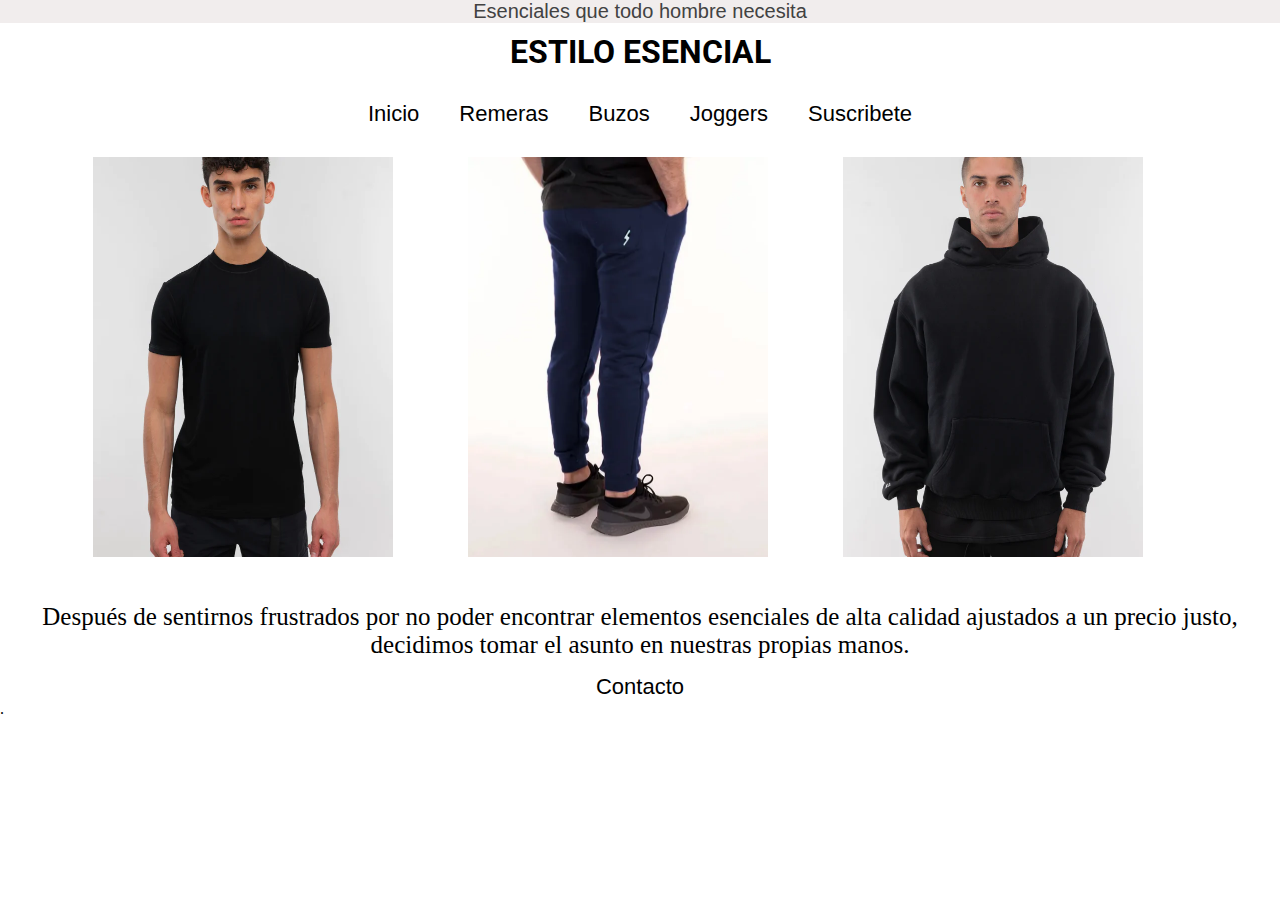
==== index.html @ 804cbad9 "pages terminadas" ====
<!DOCTYPE html>
<html lang="en">
<head>
    <link href="https://cdn.jsdelivr.net/npm/bootstrap@5.0.2/dist/css/bootstrap.min.css" rel="stylesheet" integrity="sha384-EVSTQN3/azprG1Anm3QDgpJLIm9Nao0Yz1ztcQTwFspd3yD65VohhpuuCOmLASjC" crossorigin="anonymous">
    <meta charset="UTF-8">
    <meta http-equiv="X-UA-Compatible" content="IE=edge">
    <meta name="viewport" content="width=device-width, initial-scale=1.0">
    <link rel="stylesheet" href="css/style.css">
    <title>Estilo essencial</title>
</head>
<body>
    <div id="mainindex">
        <header class="header">Esenciales que todo hombre necesita</header>
        <h1 class="titulo">ESTILO ESENCIAL</h1>
        <nav>
          <ul>
            <li><a href="/index.html">Inicio</a></li>
            <li><a href="/pages/remeras.html">Remeras</a></li>
            <li><a href="/pages/buzos.html">Buzos</a></li>
            <li><a href="/pages/joggers.html">Joggers</a></li>
            <li><a href="/pages/suscribite.html">Suscribete</a></li>
          </ul>
      </nav>
          <section class="sectionindex">
            <div class="hoverindex">
              <a href="/pages/remeras.html"><img src="img/remera negra.webp" alt="" width="300px" height="400px" class="boxModelImagen" ></a>
            </div>
            <div class="hoverindex">
              <a href="http://www.google.com.ar"><img src="img/joggerazul" alt="" width="300px" height="400px" class="boxModelImagen" ></a>
            </div>
              <a href="http://www.google.com.ar"><img src="img/buzonegro" alt="" width="300px" height="400px" class="boxModelImagen" ></a>
            </div>
            
          </section>
          <p class="parrafo">
            Después de sentirnos frustrados por no poder encontrar elementos esenciales de alta calidad ajustados a un precio justo, decidimos tomar el asunto en nuestras propias manos.
          </p>
          <footer>
            <a href="/pages/contacto.html">Contacto</a> 

          </footer>
    </div>

    <script src="https://cdn.jsdelivr.net/npm/bootstrap@5.0.2/dist/js/bootstrap.bundle.min.js" integrity="sha384-MrcW6ZMFYlzcLA8Nl+NtUVF0sA7MsXsP1UyJoMp4YLEuNSfAP+JcXn/tWtIaxVXM" crossorigin="anonymous"></script>
.
</body>
</html>
---- css/style.css ----
@import url('https://fonts.googleapis.com/css2?family=Roboto:ital,wght@1,900&display=swap');

*{
    margin: 0;
    padding: 0;
}

#mainindex{
    display: grid;
    grid-template-columns: auto auto auto;
    grid-template-rows: auto auto auto auto auto auto;
    grid-template-areas: "header header header"
                         "h1 h1 h1"
                         "nav nav nav"
                         "section section section"
                         "p p p"
                        "footer footer footer";
   
}

header{
    font-family: 'Franklin Gothic Medium', 'Arial Narrow', Arial, sans-serif;
    background-color:#f1eded;
    color: rgb(66, 66, 66);
    font-size: 20px;
    text-align: center;
    width: 100%;
    grid-area: header;

}

h1{
    background-color: white;
    font-family: 'Roboto', sans-serif;
    text-align: center;
    padding: 10px;
    margin: 0px;
    grid-area: h1;
    display: flex;
    flex-direction: row;
    justify-content: center;
    
}

nav{
    grid-area: nav;

}

ul {
    list-style: none;
    width: auto;
    margin: 0px;
    display: flex;
    flex-direction: row;
    justify-content:center;
    background: white;
}

a {
    color: black;
    font-family: 'Franklin Gothic Medium', 'Arial Narrow', Arial, sans-serif;
    text-decoration: none;
    transition: 300ms;
    font-size: 22px;
}

a:hover {
    color: dodgerblue;
    cursor: pointer;
    border-radius: 5px;
}

li {
    width: auto;
    padding: 20px;
    transition: 300ms;
}

li:hover{
    transform: scale(1.2);
}

.hoverindex:hover{
    
    transform: translateY(-3%);
}

.boxModelImagen{
    margin-top: 10px;
    margin-right: 60px;
    margin-bottom: 25px;
    margin-left: 15px;
}

.sectionindex{
    display: flex;
    flex-direction: row;
    justify-content: center;
    flex-wrap: wrap;
    grid-area: section;
}


p{
    text-align: center;
    color: black;
    font-family: fantasy;
    font-size: 25px;
    grid-area: p;
}

footer{
    text-align: center;
    color: black;
    font-family: 'Franklin Gothic Medium', 'Arial Narrow', Arial, sans-serif;
    text-decoration: none;
    transition: 300ms;
    font-size: 22px;
    grid-area: footer;
}
footer:hover{
    transform: scale(1.2);
}





/* css remeras*/


#mainremeras{
    width: 100%;
}
.conteinercard{
    display: flex;
    width: 100%;
    flex-direction: row;
    justify-content: center;
    
}
.card{
    
    height: 80%;
    margin: 20px;
    border-radius: 6px;
    overflow: hidden;
    background: #fff;
    box-shadow: 0px 1px 10px rgba(0, 0, 0, 0.2);
    cursor: default;
    transition: all 400ms ease;
    display: flex;
    justify-content: center;
}
.card:hover{
    box-shadow: 5px 5px 20px rgba(0, 0, 0, 0.4);
    transform: translateY(-3%);

}
.card img{
    width: 400px;
    height: 210;
}
.card .contenido p{
    line-height: 1.5;
    color: #6a6a6a;
    text-align: center;
}
.card .contenido h3{
    text-align: center;
}
.talles{
    text-align: center;
}
button{
    text-align: center;
    margin-top: 15px;
    background-color: white;
    border-radius: 1px;
    font-family: fantasy;
    padding: 2px;
   
}
.comprar{
    text-align: center;
    margin-top: 15px;
    
    
}
button:hover{
    color: dodgerblue;
    cursor: pointer;
    border-radius: 5px;
}


/* css suscripcion */

.conteinersuscripcion{
    display: flex;
    width: 100%;
    flex-direction: row;
    justify-content: center;
    margin: 20px;
    padding: 20px;
    display: grid;
}
.formulario{
    background-color: #dbd8d8;
    margin: 20px;
    display: flex;
    justify-content: center;

}
.inputs{
    margin: 15px;
    padding: 5px;

}


/*css contacto */
h2{
    text-align: center;
}
p{
    margin: 10px;
    padding: 5px;
}

.acontacto{
    color: black;
    font-family: 'Franklin Gothic Medium', 'Arial Narrow', Arial, sans-serif;
    text-decoration: none;
    transition: 300ms;
    font-size: 22px;
}
@media screen and (max-width: 768px){
    #mainindex{
        grid-template-areas: "header"
                         "h1"
                         "nav"
                         "section"
                         "p"
                         "footer";

    }
    ul{
        justify-content: unset;
    }
    #mainremeras{
        width: auto;
    }
    .conteinercard{
        display: flex;
        flex-direction: column;

    }
   
  .conteinercontacto{
    display: flex;
    flex-direction: column;
    justify-content: center;
    width: 100%;
  }
}
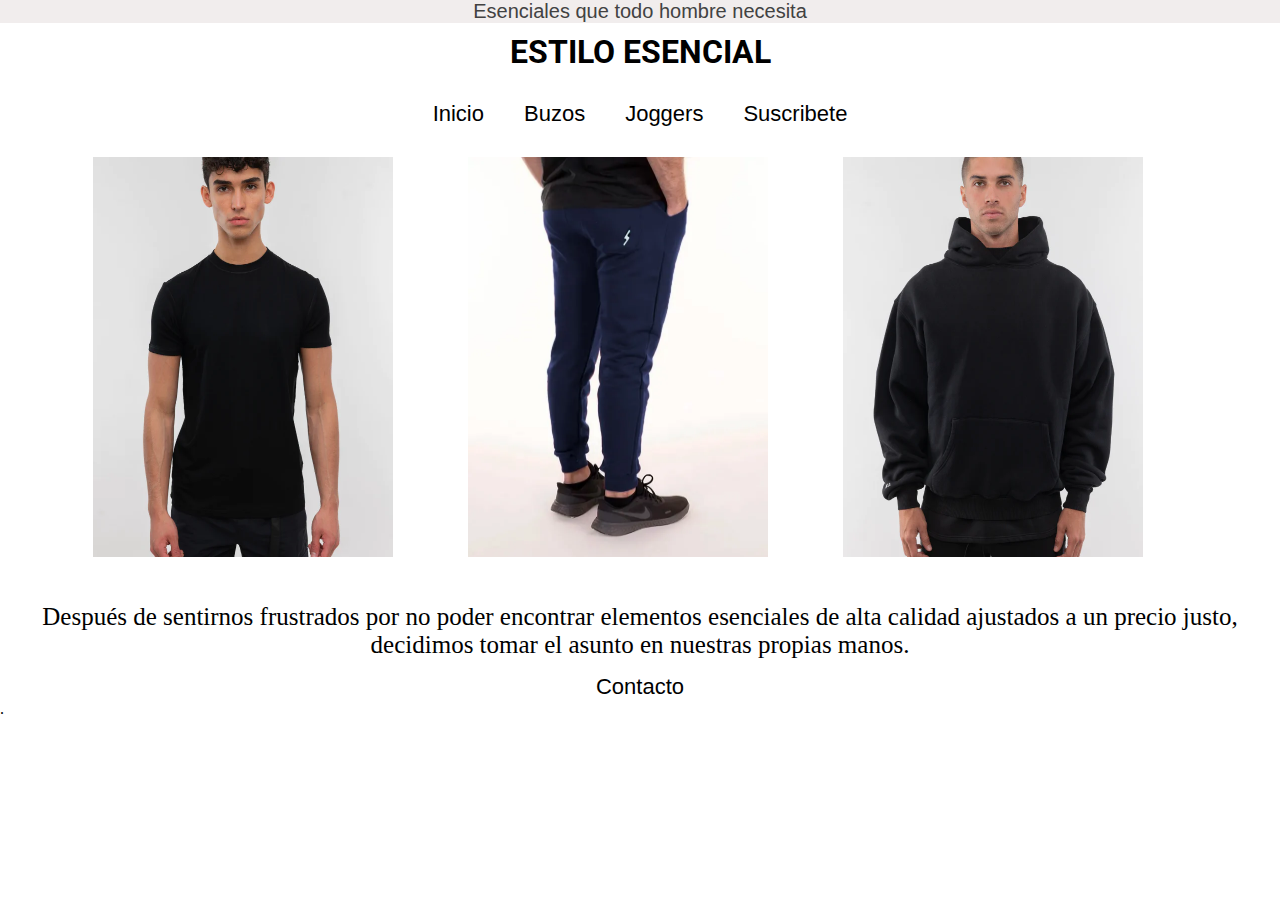
==== commit 959917a7: "rutas2" ====
--- a/index.html
+++ b/index.html
@@ -15,10 +15,9 @@
         <nav>
           <ul>
             <li><a href="/index.html">Inicio</a></li>
-            <li><a href="/pages/remeras.html">Remeras</a></li>
-            <li><a href="/pages/buzos.html">Buzos</a></li>
-            <li><a href="/pages/joggers.html">Joggers</a></li>
-            <li><a href="/pages/suscribite.html">Suscribete</a></li>
+            <li><a href="./pages/buzos.html">Buzos</a></li>
+            <li><a href="./pages/joggers.html">Joggers</a></li>
+            <li><a href="./pages/suscribite.html">Suscribete</a></li>
           </ul>
       </nav>
           <section class="sectionindex">
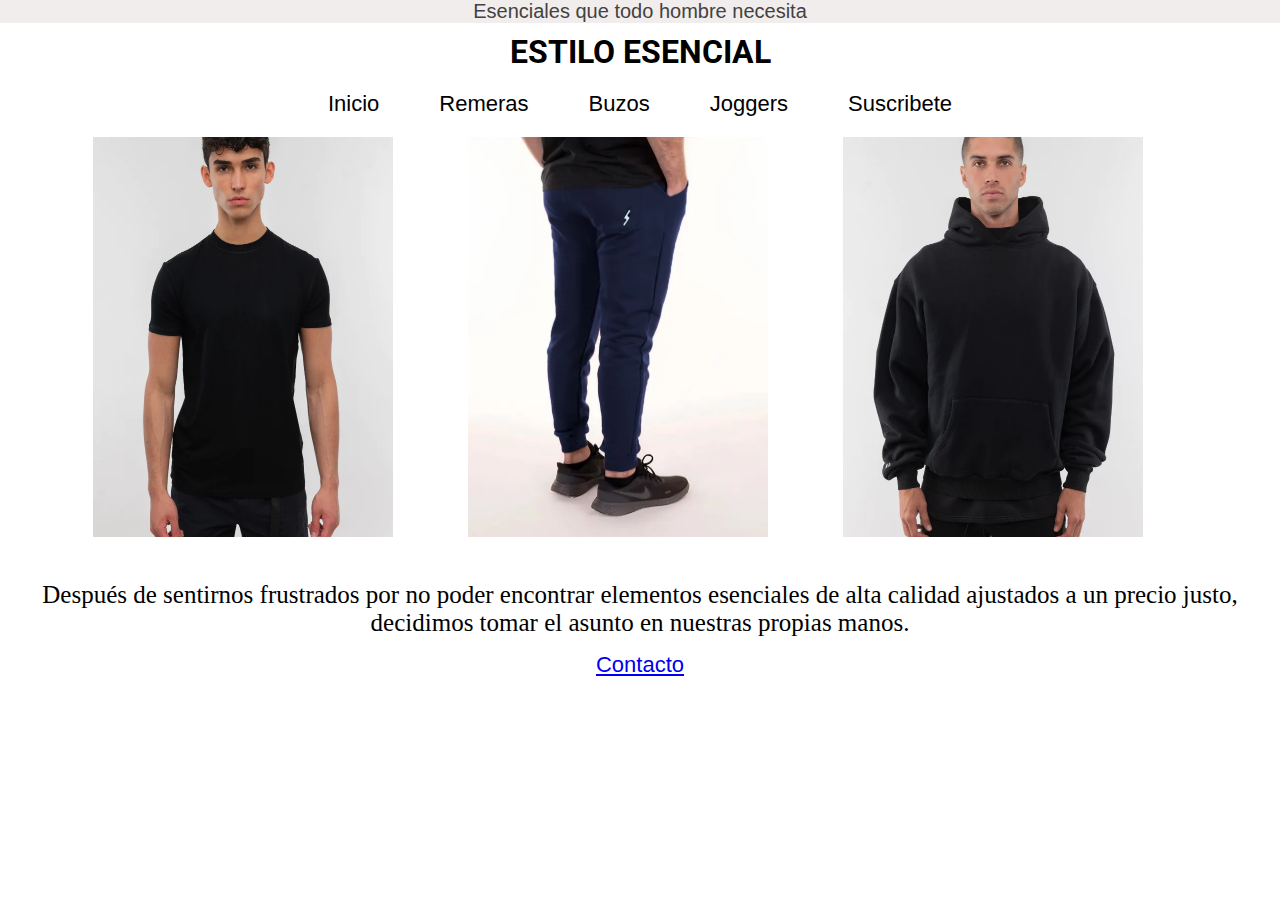
==== commit 1c039f6a: "essencial2" ====
--- a/index.html
+++ b/index.html
@@ -4,30 +4,30 @@
     <link href="https://cdn.jsdelivr.net/npm/bootstrap@5.0.2/dist/css/bootstrap.min.css" rel="stylesheet" integrity="sha384-EVSTQN3/azprG1Anm3QDgpJLIm9Nao0Yz1ztcQTwFspd3yD65VohhpuuCOmLASjC" crossorigin="anonymous">
     <meta charset="UTF-8">
     <meta http-equiv="X-UA-Compatible" content="IE=edge">
-    <meta name="viewport" content="width=device-width, initial-scale=1.0">
+    <meta name="viewport" content="width=device-width, user-scalable=no, initial-scale=1.0, maximum-scale=1.0, minimum-scale=1.0">
     <link rel="stylesheet" href="css/style.css">
     <title>Estilo essencial</title>
 </head>
 <body>
-    <div id="mainindex">
+    <div class="conteinerindex">
         <header class="header">Esenciales que todo hombre necesita</header>
         <h1 class="titulo">ESTILO ESENCIAL</h1>
         <nav>
-          <ul>
-            <li><a href="/index.html">Inicio</a></li>
-            <li><a href="./pages/buzos.html">Buzos</a></li>
-            <li><a href="./pages/joggers.html">Joggers</a></li>
-            <li><a href="./pages/suscribite.html">Suscribete</a></li>
-          </ul>
-      </nav>
+          <button class="nav-boton" onclick="accion()">Menu</button>
+           <a href="/index.html" class="nav-enlace desaparece">Inicio</a></li>
+           <a href="/pages/remeras.html" class="nav-enlace desaparece">Remeras</a></li>
+           <a href="./pages/buzos.html"class="nav-enlace desaparece">Buzos</a></li>
+           <a href="./pages/joggers.html"class="nav-enlace desaparece">Joggers</a></li>
+           <a href="./pages/suscribite.html"class="nav-enlace desaparece">Suscribete</a></li>  
+       </nav>
           <section class="sectionindex">
             <div class="hoverindex">
               <a href="/pages/remeras.html"><img src="img/remera negra.webp" alt="" width="300px" height="400px" class="boxModelImagen" ></a>
             </div>
             <div class="hoverindex">
-              <a href="http://www.google.com.ar"><img src="img/joggerazul" alt="" width="300px" height="400px" class="boxModelImagen" ></a>
+              <a href="pages/joggers.html"><img src="img/joggerazul" alt="" width="300px" height="400px" class="boxModelImagen" ></a>
             </div>
-              <a href="http://www.google.com.ar"><img src="img/buzonegro" alt="" width="300px" height="400px" class="boxModelImagen" ></a>
+              <a href="pages/buzos.html"><img src="img/buzonegro" alt="" width="300px" height="400px" class="boxModelImagen" ></a>
             </div>
             
           </section>
@@ -39,8 +39,16 @@
 
           </footer>
     </div>
+    <script>
+      function accion(){
+        console.log('esta funcionando mi voton');
+        var ancla = document.getElementsByClassName('nav-enlace');
+        for(var i = 0; i < ancla.length; i++){
+        ancla[i].classList.toggle('desaparece');
+       }
+      }
 
-    <script src="https://cdn.jsdelivr.net/npm/bootstrap@5.0.2/dist/js/bootstrap.bundle.min.js" integrity="sha384-MrcW6ZMFYlzcLA8Nl+NtUVF0sA7MsXsP1UyJoMp4YLEuNSfAP+JcXn/tWtIaxVXM" crossorigin="anonymous"></script>
-.
+    </script>
+
 </body>
 </html>--- a/css/style.css
+++ b/css/style.css
@@ -5,20 +5,14 @@
     padding: 0;
 }
 
-#mainindex{
-    display: grid;
-    grid-template-columns: auto auto auto;
-    grid-template-rows: auto auto auto auto auto auto;
-    grid-template-areas: "header header header"
-                         "h1 h1 h1"
-                         "nav nav nav"
-                         "section section section"
-                         "p p p"
-                        "footer footer footer";
-   
-}
-
-header{
+.conteinerindex{
+    width: 100%;
+    overflow: hidden;
+
+}
+
+
+header{ 
     font-family: 'Franklin Gothic Medium', 'Arial Narrow', Arial, sans-serif;
     background-color:#f1eded;
     color: rgb(66, 66, 66);
@@ -43,7 +37,8 @@
 }
 
 nav{
-    grid-area: nav;
+    display: flex;
+    justify-content: center;
 
 }
 
@@ -52,34 +47,30 @@
     width: auto;
     margin: 0px;
     display: flex;
+    
     flex-direction: row;
     justify-content:center;
     background: white;
 }
 
-a {
+.nav-enlace{
     color: black;
     font-family: 'Franklin Gothic Medium', 'Arial Narrow', Arial, sans-serif;
     text-decoration: none;
+    padding: 10px 30px;
     transition: 300ms;
     font-size: 22px;
-}
-
-a:hover {
+    display: inline-block;
+}
+
+.nav-enlace:hover {
     color: dodgerblue;
     cursor: pointer;
     border-radius: 5px;
-}
-
-li {
-    width: auto;
-    padding: 20px;
-    transition: 300ms;
-}
-
-li:hover{
     transform: scale(1.2);
-}
+    transition: 300ms;
+}
+
 
 .hoverindex:hover{
     
@@ -159,7 +150,7 @@
 
 }
 .card img{
-    width: 400px;
+    width: 350px;
     height: 210;
 }
 .card .contenido p{
@@ -176,7 +167,7 @@
 button{
     text-align: center;
     margin-top: 15px;
-    background-color: white;
+    background-color:white;
     border-radius: 1px;
     font-family: fantasy;
     padding: 2px;
@@ -236,19 +227,35 @@
     transition: 300ms;
     font-size: 22px;
 }
+
+.nav-boton{
+    color: black;
+    padding: 10px 0;
+    border: 2px solid #fff;
+    display: none;
+
+}
 @media screen and (max-width: 768px){
-    #mainindex{
-        grid-template-areas: "header"
-                         "h1"
-                         "nav"
-                         "section"
-                         "p"
-                         "footer";
-
-    }
-    ul{
-        justify-content: unset;
-    }
+    .conteinerindex{
+        width: 100%;
+        display: flex;
+        flex-direction: column;
+        
+    }
+    .sectionindex{
+        width: 100%;
+        display: flex;
+        flex-direction: column;
+        justify-content: center;
+    }
+    .boxModelImagen{
+        width: 100%;
+        display: flex;
+        flex-direction: column;
+        justify-content: center;
+    }
+   
+   
     #mainremeras{
         width: auto;
     }
@@ -264,4 +271,17 @@
     justify-content: center;
     width: 100%;
   }
-}
+  nav{
+    flex-direction: column;
+  }
+  .nav-enlace{
+    margin: 10px 0px;
+  }
+  .nav-boton{
+    display: inline-block;
+    font-size: 20px;
+  }
+  .desaparece{
+    display: none;
+  }
+}
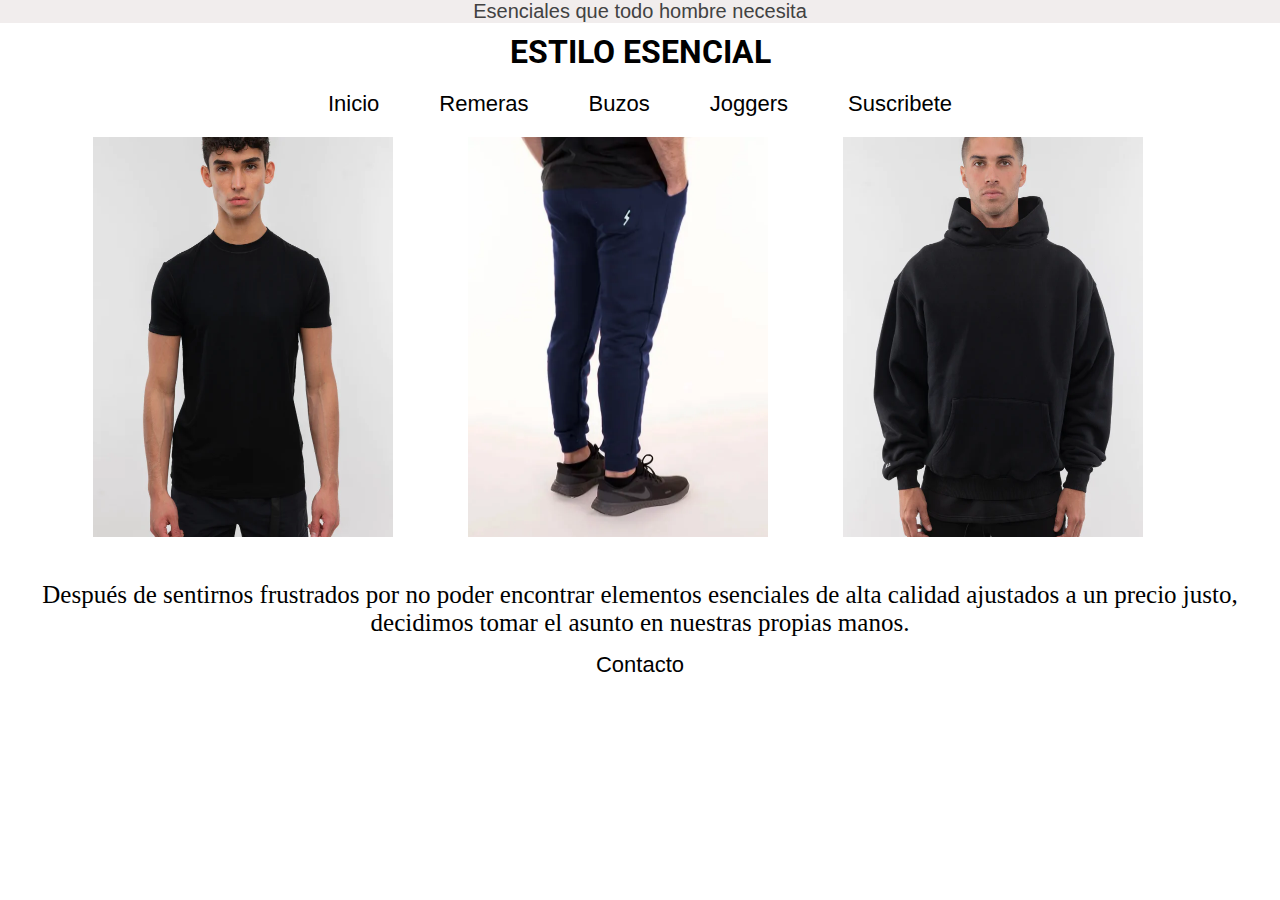
==== commit ee363e52: "rutas 2" ====
--- a/index.html
+++ b/index.html
@@ -15,10 +15,10 @@
         <nav>
           <button class="nav-boton" onclick="accion()">Menu</button>
            <a href="/index.html" class="nav-enlace desaparece">Inicio</a></li>
-           <a href="/pages/remeras.html" class="nav-enlace desaparece">Remeras</a></li>
-           <a href="./pages/buzos.html"class="nav-enlace desaparece">Buzos</a></li>
-           <a href="./pages/joggers.html"class="nav-enlace desaparece">Joggers</a></li>
-           <a href="./pages/suscribite.html"class="nav-enlace desaparece">Suscribete</a></li>  
+           <a href="./pages/remeras.html" class="nav-enlace desaparece">Remeras</a>
+           <a href="./pages/buzos.html"class="nav-enlace desaparece">Buzos</a>
+           <a href="./pages/joggers.html"class="nav-enlace desaparece">Joggers</a>
+           <a href="./pages/suscribite.html"class="nav-enlace desaparece">Suscribete</a> 
        </nav>
           <section class="sectionindex">
             <div class="hoverindex">
@@ -35,7 +35,7 @@
             Después de sentirnos frustrados por no poder encontrar elementos esenciales de alta calidad ajustados a un precio justo, decidimos tomar el asunto en nuestras propias manos.
           </p>
           <footer>
-            <a href="/pages/contacto.html">Contacto</a> 
+            <a href="./pages/contacto.html" class="contacto">Contacto</a> 
 
           </footer>
     </div>
--- a/css/style.css
+++ b/css/style.css
@@ -112,6 +112,10 @@
 }
 footer:hover{
     transform: scale(1.2);
+}
+.contacto{
+    color: black;
+    text-decoration: none;
 }
 
 
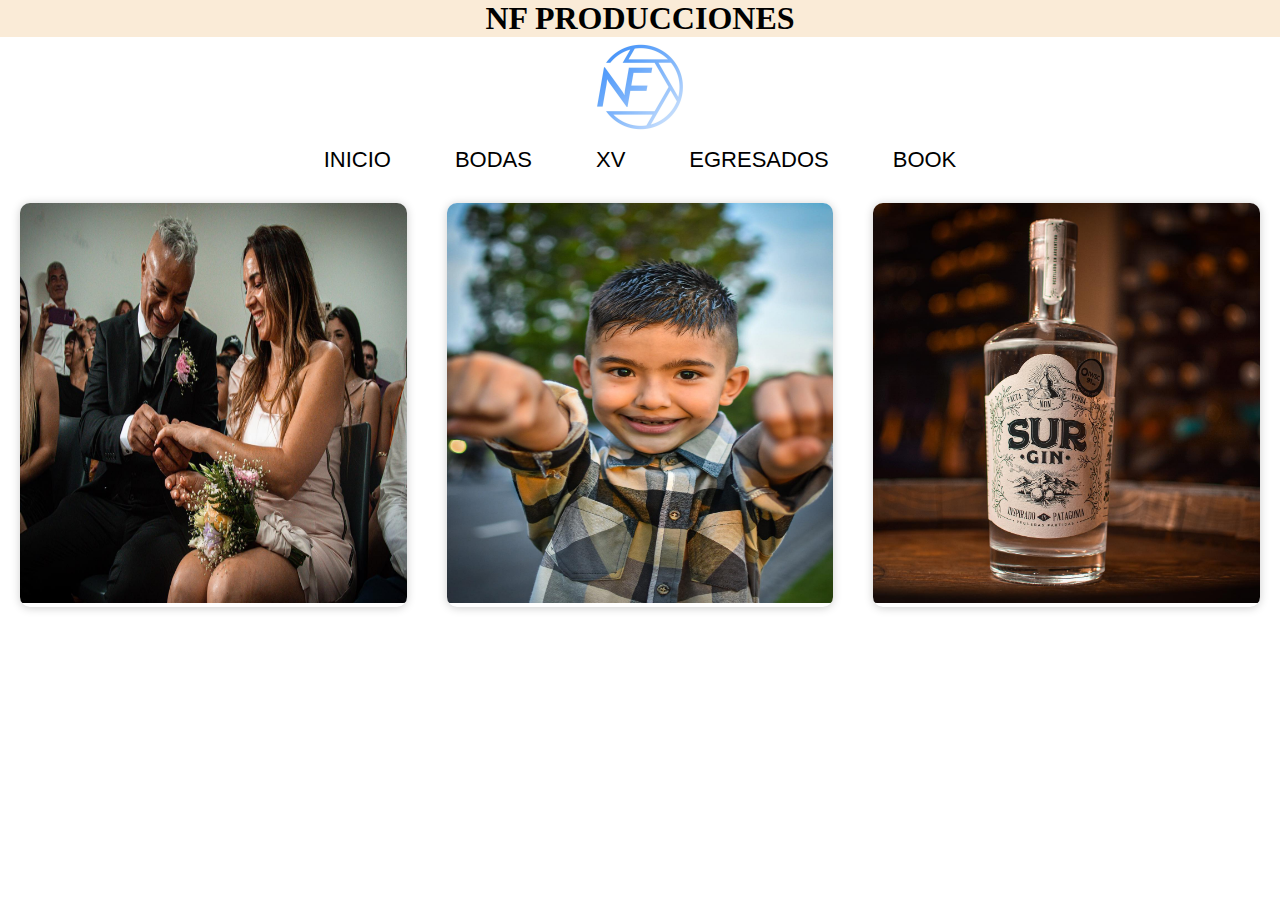
==== commit c09675ff: "Add files via upload" ====
--- a/index.html
+++ b/index.html
@@ -1,54 +1,90 @@
-<!DOCTYPE html>
-<html lang="en">
-<head>
-    <link href="https://cdn.jsdelivr.net/npm/bootstrap@5.0.2/dist/css/bootstrap.min.css" rel="stylesheet" integrity="sha384-EVSTQN3/azprG1Anm3QDgpJLIm9Nao0Yz1ztcQTwFspd3yD65VohhpuuCOmLASjC" crossorigin="anonymous">
-    <meta charset="UTF-8">
-    <meta http-equiv="X-UA-Compatible" content="IE=edge">
-    <meta name="viewport" content="width=device-width, user-scalable=no, initial-scale=1.0, maximum-scale=1.0, minimum-scale=1.0">
-    <link rel="stylesheet" href="css/style.css">
-    <title>Estilo essencial</title>
-</head>
-<body>
-    <div class="conteinerindex">
-        <header class="header">Esenciales que todo hombre necesita</header>
-        <h1 class="titulo">ESTILO ESENCIAL</h1>
-        <nav>
-          <button class="nav-boton" onclick="accion()">Menu</button>
-           <a href="/index.html" class="nav-enlace desaparece">Inicio</a></li>
-           <a href="./pages/remeras.html" class="nav-enlace desaparece">Remeras</a>
-           <a href="./pages/buzos.html"class="nav-enlace desaparece">Buzos</a>
-           <a href="./pages/joggers.html"class="nav-enlace desaparece">Joggers</a>
-           <a href="./pages/suscribite.html"class="nav-enlace desaparece">Suscribete</a> 
-       </nav>
-          <section class="sectionindex">
-            <div class="hoverindex">
-              <a href="/pages/remeras.html"><img src="img/remera negra.webp" alt="" width="300px" height="400px" class="boxModelImagen" ></a>
-            </div>
-            <div class="hoverindex">
-              <a href="pages/joggers.html"><img src="img/joggerazul" alt="" width="300px" height="400px" class="boxModelImagen" ></a>
-            </div>
-              <a href="pages/buzos.html"><img src="img/buzonegro" alt="" width="300px" height="400px" class="boxModelImagen" ></a>
-            </div>
-            
-          </section>
-          <p class="parrafo">
-            Después de sentirnos frustrados por no poder encontrar elementos esenciales de alta calidad ajustados a un precio justo, decidimos tomar el asunto en nuestras propias manos.
-          </p>
-          <footer>
-            <a href="./pages/contacto.html" class="contacto">Contacto</a> 
-
-          </footer>
-    </div>
-    <script>
-      function accion(){
-        console.log('esta funcionando mi voton');
-        var ancla = document.getElementsByClassName('nav-enlace');
-        for(var i = 0; i < ancla.length; i++){
-        ancla[i].classList.toggle('desaparece');
-       }
-      }
-
-    </script>
-
-</body>
+<!doctype html>
+<html lang="en">
+
+<head>
+  <!-- Required meta tags -->
+  <meta charset="utf-8">
+  <meta name="viewport" content="width=device-width, initial-scale=1">
+  <link rel="stylesheet" href="css/style.css">
+  <!-- Bootstrap CSS -->
+  <link href="https://cdn.jsdelivr.net/npm/bootstrap@5.0.2/dist/css/bootstrap.min.css" rel="stylesheet"
+    integrity="sha384-EVSTQN3/azprG1Anm3QDgpJLIm9Nao0Yz1ztcQTwFspd3yD65VohhpuuCOmLASjC" crossorigin="anonymous">
+
+  <title>NF PRODUCCIONES</title>
+  <link rel="stylesheet" href="https://cdnjs.cloudflare.com/ajax/libs/font-awesome/6.4.0/css/all.min.css"
+    integrity="sha512-iecdLmaskl7CVkqkXNQ/ZH/XLlvWZOJyj7Yy7tcenmpD1ypASozpmT/E0iPtmFIB46ZmdtAc9eNBvH0H/ZpiBw=="
+    crossorigin="anonymous" referrerpolicy="no-referrer" />
+</head>
+
+<body>
+  <div class="contenedor">
+    <!-- columnas / cantidad de columnas invisibles 
+     a cubrir/ breakpoints sm md lg xl xxl-->
+
+    <div>
+      <h1> NF PRODUCCIONES</h1>
+      <div class="img">
+        <img class="img" src="images/logo.jpg" alt="" width="100px">
+      </div>
+
+      <nav>
+        <button class="nav-boton" onclick="accion()">Menu</button>
+        <div class="menu">
+          <a href="/index.html" class="nav-enlace desaparece">INICIO</a></li>
+          <a href="pages/bodas.html" class="nav-enlace desaparece">BODAS</a>
+          <a href="./pages/buzos.html" class="nav-enlace desaparece">XV</a>
+          <a href="./pages/joggers.html" class="nav-enlace desaparece">EGRESADOS</a>
+          <a href="./pages/suscribite.html" class="nav-enlace desaparece">BOOK</a>
+        </div>
+      </nav>
+    </div>
+
+    <main class="conteinerCards">
+      <div class="card">
+        <div class="imgCasamiento">
+          <a href=""><img src="images/casamiento2.jpg" alt="" width="100%"></a>
+        </div>
+
+      </div>
+      <div class="card">
+        <div class="content">
+          <a href=""><img src="images/lichu.jpg" alt="" width="100%"></a>
+        </div>
+
+      </div>
+      <div class="card">
+        <div class="content">
+
+          <a href=""><img src="images/gin.jpg" alt="" width="100%"></a>
+        </div>
+
+      </div>
+    </main>
+
+
+    <footer>
+      <div class="redes">
+        <a href="https://www.facebook.com/profile.php?id=100070298352965" class="icono"><i class="fa-brands fa-facebook"></i></a>
+        <a href="https://www.instagram.com/nachofotografia_/" class="icono"><i class="fa-brands fa-instagram"></i></a>
+        <a href="https://wa.me/1134207815" class="icono"><i class="fa-brands fa-whatsapp"></i></a>
+      </div>
+    </footer>
+
+
+
+  </div>
+
+  <!-- Option 1: Bootstrap Bundle with Popper -->
+  <script>
+    function accion() {
+      console.log('esta funcionando mi voton');
+      var ancla = document.getElementsByClassName('nav-enlace');
+      for (var i = 0; i < ancla.length; i++) {
+        ancla[i].classList.toggle('desaparece');
+      }
+    }
+
+  </script>
+</body>
+
 </html>--- a/css/style.css
+++ b/css/style.css
@@ -1,291 +1,199 @@
-@import url('https://fonts.googleapis.com/css2?family=Roboto:ital,wght@1,900&display=swap');
-
-*{
-    margin: 0;
-    padding: 0;
-}
-
-.conteinerindex{
-    width: 100%;
-    overflow: hidden;
-
-}
-
-
-header{ 
-    font-family: 'Franklin Gothic Medium', 'Arial Narrow', Arial, sans-serif;
-    background-color:#f1eded;
-    color: rgb(66, 66, 66);
-    font-size: 20px;
-    text-align: center;
-    width: 100%;
-    grid-area: header;
-
-}
-
-h1{
-    background-color: white;
-    font-family: 'Roboto', sans-serif;
-    text-align: center;
-    padding: 10px;
-    margin: 0px;
-    grid-area: h1;
-    display: flex;
-    flex-direction: row;
-    justify-content: center;
-    
-}
-
-nav{
-    display: flex;
-    justify-content: center;
-
-}
-
-ul {
-    list-style: none;
-    width: auto;
-    margin: 0px;
-    display: flex;
-    
-    flex-direction: row;
-    justify-content:center;
-    background: white;
-}
-
-.nav-enlace{
-    color: black;
-    font-family: 'Franklin Gothic Medium', 'Arial Narrow', Arial, sans-serif;
-    text-decoration: none;
-    padding: 10px 30px;
-    transition: 300ms;
-    font-size: 22px;
-    display: inline-block;
-}
-
-.nav-enlace:hover {
-    color: dodgerblue;
-    cursor: pointer;
-    border-radius: 5px;
-    transform: scale(1.2);
-    transition: 300ms;
-}
-
-
-.hoverindex:hover{
-    
-    transform: translateY(-3%);
-}
-
-.boxModelImagen{
-    margin-top: 10px;
-    margin-right: 60px;
-    margin-bottom: 25px;
-    margin-left: 15px;
-}
-
-.sectionindex{
-    display: flex;
-    flex-direction: row;
-    justify-content: center;
-    flex-wrap: wrap;
-    grid-area: section;
-}
-
-
-p{
-    text-align: center;
-    color: black;
-    font-family: fantasy;
-    font-size: 25px;
-    grid-area: p;
-}
-
-footer{
-    text-align: center;
-    color: black;
-    font-family: 'Franklin Gothic Medium', 'Arial Narrow', Arial, sans-serif;
-    text-decoration: none;
-    transition: 300ms;
-    font-size: 22px;
-    grid-area: footer;
-}
-footer:hover{
-    transform: scale(1.2);
-}
-.contacto{
-    color: black;
-    text-decoration: none;
-}
-
-
-
-
-
-/* css remeras*/
-
-
-#mainremeras{
-    width: 100%;
-}
-.conteinercard{
-    display: flex;
-    width: 100%;
-    flex-direction: row;
-    justify-content: center;
-    
-}
-.card{
-    
-    height: 80%;
-    margin: 20px;
-    border-radius: 6px;
-    overflow: hidden;
-    background: #fff;
-    box-shadow: 0px 1px 10px rgba(0, 0, 0, 0.2);
-    cursor: default;
-    transition: all 400ms ease;
-    display: flex;
-    justify-content: center;
-}
-.card:hover{
-    box-shadow: 5px 5px 20px rgba(0, 0, 0, 0.4);
-    transform: translateY(-3%);
-
-}
-.card img{
-    width: 350px;
-    height: 210;
-}
-.card .contenido p{
-    line-height: 1.5;
-    color: #6a6a6a;
-    text-align: center;
-}
-.card .contenido h3{
-    text-align: center;
-}
-.talles{
-    text-align: center;
-}
-button{
-    text-align: center;
-    margin-top: 15px;
-    background-color:white;
-    border-radius: 1px;
-    font-family: fantasy;
-    padding: 2px;
-   
-}
-.comprar{
-    text-align: center;
-    margin-top: 15px;
-    
-    
-}
-button:hover{
-    color: dodgerblue;
-    cursor: pointer;
-    border-radius: 5px;
-}
-
-
-/* css suscripcion */
-
-.conteinersuscripcion{
-    display: flex;
-    width: 100%;
-    flex-direction: row;
-    justify-content: center;
-    margin: 20px;
-    padding: 20px;
-    display: grid;
-}
-.formulario{
-    background-color: #dbd8d8;
-    margin: 20px;
-    display: flex;
-    justify-content: center;
-
-}
-.inputs{
-    margin: 15px;
-    padding: 5px;
-
-}
-
-
-/*css contacto */
-h2{
-    text-align: center;
-}
-p{
-    margin: 10px;
-    padding: 5px;
-}
-
-.acontacto{
-    color: black;
-    font-family: 'Franklin Gothic Medium', 'Arial Narrow', Arial, sans-serif;
-    text-decoration: none;
-    transition: 300ms;
-    font-size: 22px;
-}
-
-.nav-boton{
-    color: black;
-    padding: 10px 0;
-    border: 2px solid #fff;
-    display: none;
-
-}
-@media screen and (max-width: 768px){
-    .conteinerindex{
-        width: 100%;
-        display: flex;
-        flex-direction: column;
-        
-    }
-    .sectionindex{
-        width: 100%;
-        display: flex;
-        flex-direction: column;
-        justify-content: center;
-    }
-    .boxModelImagen{
-        width: 100%;
-        display: flex;
-        flex-direction: column;
-        justify-content: center;
-    }
-   
-   
-    #mainremeras{
-        width: auto;
-    }
-    .conteinercard{
-        display: flex;
-        flex-direction: column;
-
-    }
-   
-  .conteinercontacto{
-    display: flex;
-    flex-direction: column;
-    justify-content: center;
-    width: 100%;
-  }
-  nav{
-    flex-direction: column;
-  }
-  .nav-enlace{
-    margin: 10px 0px;
-  }
-  .nav-boton{
-    display: inline-block;
-    font-size: 20px;
-  }
-  .desaparece{
-    display: none;
-  }
-}
+*{
+    margin: 0;
+    padding: 0;
+    box-sizing: border-box;
+}
+/* body{
+    height: 100%;
+    background: black;
+} */
+
+h1{
+    display: flex;
+    justify-content: center;
+    background-color: antiquewhite;
+
+}
+.img{
+    display: flex;
+    align-items: center;
+    justify-content: center;
+    border-radius: 50%;
+
+    
+ 
+    }
+    nav{
+        display: flex;
+        justify-content: center;
+    
+    }
+    
+    ul {
+        list-style: none;
+        width: auto;
+        margin: 0px;
+        display: flex;
+        
+        flex-direction: row;
+        justify-content:center;
+        background: white;
+    }
+    
+    .nav-boton{
+        color: black;
+        padding: 10px 0;
+        border: 2px solid #fff;
+        display: none;
+    
+    }
+    .nav-enlace{
+        color: black;
+        font-family: 'Franklin Gothic Medium', 'Arial Narrow', Arial, sans-serif;
+        text-decoration: none;
+        padding: 10px 30px;
+        transition: 300ms;
+        font-size: 22px;
+        display: inline-block;
+    }
+    
+    .nav-enlace:hover {
+        color: dodgerblue;
+        cursor: pointer;
+        border-radius: 5px;
+        transform: scale(1.2);
+        transition: 300ms;
+    }
+    
+    
+    .hoverindex:hover{
+        
+        transform: translateY(-3%);
+    }
+    
+    .conteinerCards{
+        display: flex;
+        width: 100%;
+        flex-direction: row;
+        justify-content: center;
+        
+ 
+    }
+    
+    .card{
+        height: 80%;
+        margin: 20px;
+        border-radius: 10px;
+        overflow: hidden;
+        background: #fff;
+        box-shadow: 0px 1px 10px rgba(0, 0, 0, 0.2);
+        cursor: default;
+        transition: all 400ms ease;
+        display: flex;
+        justify-content: center;
+    }
+
+    .card img{
+       width: 400px;
+       height: 400px;
+       object-fit: fill;
+       border-radius: 10px;
+
+    }
+
+    .card:hover{
+        box-shadow: 5px 5px 20px rgba(0, 0, 0, 0.4);
+        transform: translateY(-3%);
+        filter: blur(5px);
+    
+    }
+    .redes{
+        display: flex;
+        justify-content: center;
+      }
+      
+      .icono{
+        padding-right: 30px;
+        font-size: 40px;
+      }
+
+      /* css pages bodas */
+
+      .imagenes {
+        display: grid;
+        grid-template-columns: repeat(3, 1fr);
+        grid-template-rows: repeat(3, 1fr);
+        gap: 10px;
+      }
+      
+      .imagenes img {
+        width: 100%;
+        height: auto;
+        margin-left: 2px;
+        margin-right: 2px;
+      }
+      
+    
+
+
+
+
+
+
+
+
+
+
+    @media (max-width: 900px) {
+        .contenedor{
+            display: grid;
+            grid-template-columns: 1fr;
+            width: 100%;
+
+        }
+        
+        .nav{
+           flex-direction: column;
+           background-color: #fff;
+        }
+        .desaparece{
+            display: none;
+          }
+        .menu{
+            display: flex;
+            flex-direction: column;
+        }
+        .conteinerCards{
+            display: grid;
+            grid-template-columns: auto;
+            border-radius: 6px;
+        }
+        .nav-boton{
+            display: flex;
+            font-size: 20px;
+            font-family: sans-serif;
+            background-color: #fff;
+            color: cadetblue;
+
+          }
+          .card img{
+            object-fit: fill;
+            border-radius: 20px;
+            
+     
+         }
+         .icono{
+            margin-left: 30px;
+          }
+
+
+          /* mobile bodas */
+
+        .imagenes{
+            display: grid;
+            grid-template-columns: 1fr;
+            margin-left: 2px;
+            margin-right: 5px;
+            
+        }
+    }